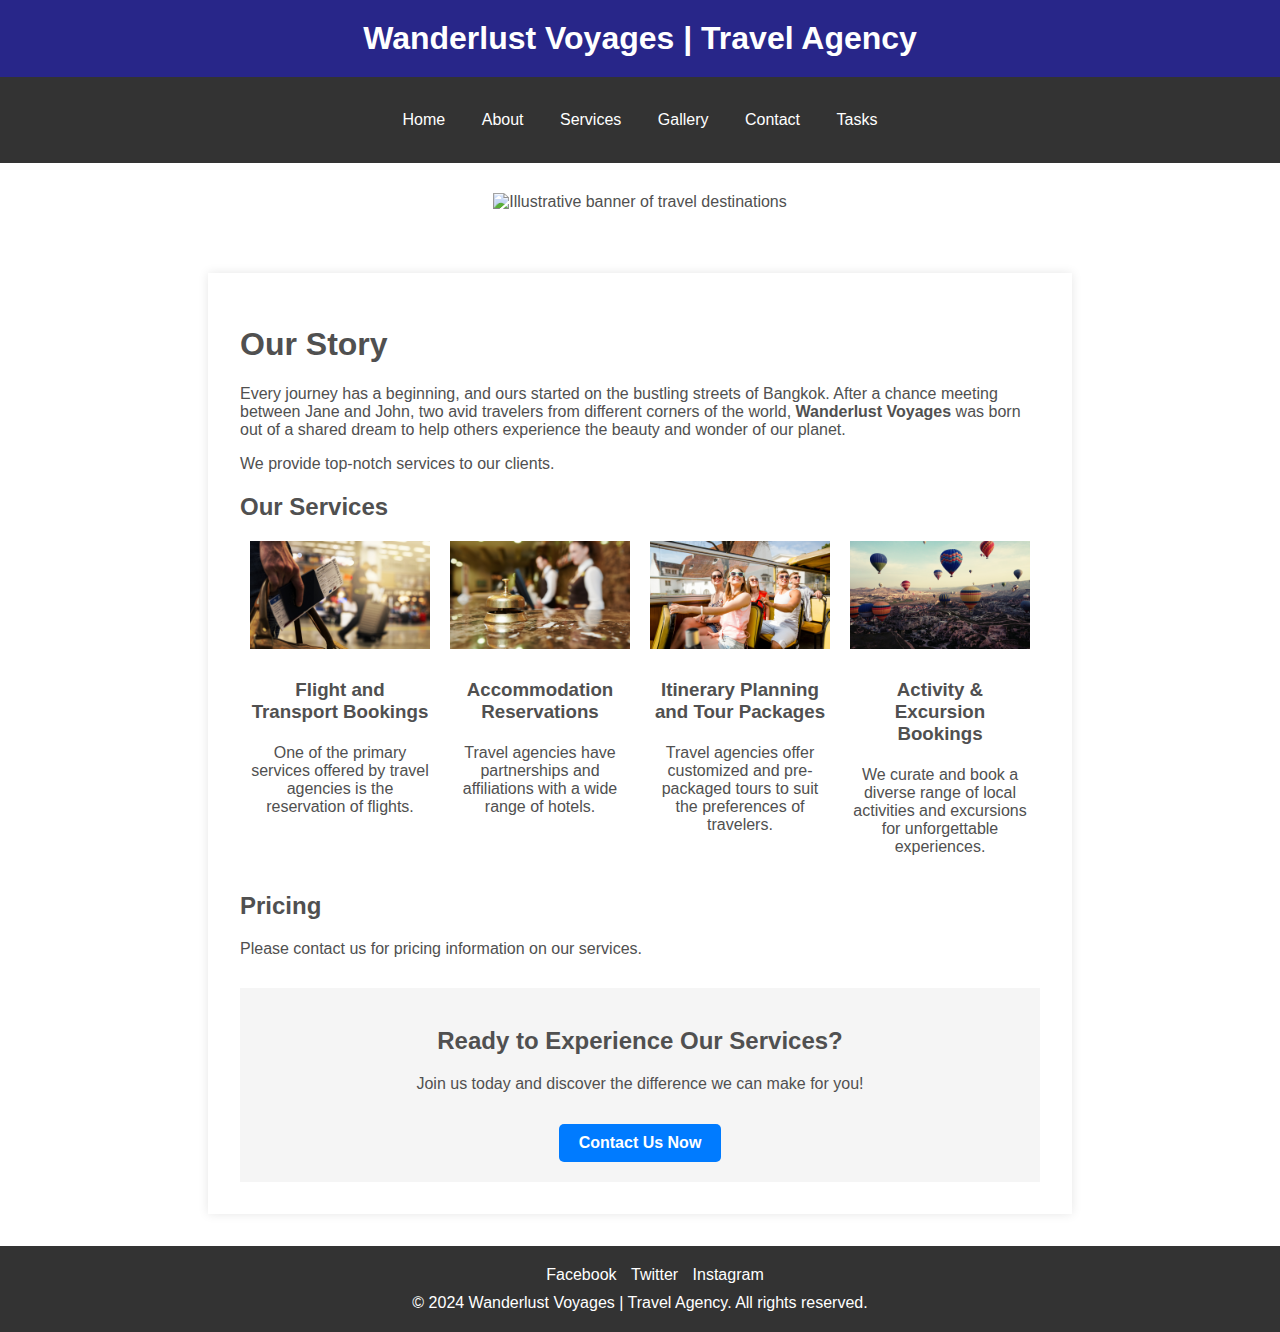
==== week2/index.html @ 0ded7114 "Added files to week2" ====
<!DOCTYPE html>
<html lang="en">
<head>
  <meta charset="UTF-8">
  <meta name="viewport" content="width=device-width, initial-scale=1.0">
  <title>Wanderlust Voyages | Travel Agency</title>
  <link rel="stylesheet" href="style.css">
</head>

<body>
  <!-- Main Container -->
  <div>

    <!-- Header Section -->
    <header>
      <h1 class="headeraH1">Wanderlust Voyages | Travel Agency</h1>
    </header>

    <!-- Navigation Section -->
    <nav>
      <ul>
        <li><a href="index.html">Home</a></li>
        <li><a href="about.html">About</a></li>
        <li><a href="services.html">Services</a></li>
        <li><a href="gallery.html">Gallery</a></li>
        <li><a href="contact.html">Contact</a></li>
        <li><a href="tasks.html">Tasks</a></li>
    </ul>
    </nav>

    <!-- Banner Section -->
    <section class="banner-container">
      <img src="images/travel banner.svg" alt="Illustrative banner of travel destinations" class="centered-banner">
    </section>

    <!-- Main Content Section -->
    <main class="services">

      <!-- About Us -->
      <section>
        <h1>Our Story</h1>
        <p>
          Every journey has a beginning, and ours started on the bustling streets of Bangkok. 
          After a chance meeting between Jane and John, two avid travelers from different corners of the world, 
          <b>Wanderlust Voyages</b> was born out of a shared dream to help others experience the beauty and wonder of our planet.
        </p>
        <p>We provide top-notch services to our clients.</p>
      </section>

      <!-- Our Services -->
      <section>
        <h2>Our Services</h2>
        <div class="services-container">

          <div class="service-column">
            <img src="images/Flights.png" alt="Illustration representing flight bookings">
            <h3>Flight and Transport Bookings</h3>
            <p>One of the primary services offered by travel agencies is the reservation of flights.</p>
          </div>

          <div class="service-column">
            <img src="images/ladies facial.png" alt="Illustration of a hotel">
            <h3>Accommodation Reservations</h3>
            <p>Travel agencies have partnerships and affiliations with a wide range of hotels.</p>
          </div>

          <div class="service-column">
            <img src="images/tour packages.png" alt="Illustration representing tour packages">
            <h3>Itinerary Planning and Tour Packages</h3>
            <p>Travel agencies offer customized and pre-packaged tours to suit the preferences of travelers.</p>
          </div>

          <div class="service-column">
            <img src="images/reservation.png" alt="Illustration representing activities and excursions">
            <h3>Activity & Excursion Bookings</h3>
            <p>We curate and book a diverse range of local activities and excursions for unforgettable experiences.</p>
          </div>

        </div>
      </section>

      <!-- Pricing Section -->
      <section>
        <h2>Pricing</h2>
        <p>Please contact us for pricing information on our services.</p>
      </section>

      <!-- Call to Action -->
      <section class="cta-container">
        <h2>Ready to Experience Our Services?</h2>
        <p>Join us today and discover the difference we can make for you!</p>
        <a href="contact.html" class="cta-button">Contact Us Now</a>
      </section>

    </main>

    <!-- Footer Section -->
    <footer>
      <ul>
        <li><a href="https://www.facebook.com/">Facebook</a></li>
        <li><a href="https://twitter.com/">Twitter</a></li>
        <li><a href="https://www.instagram.com/">Instagram</a></li>
      </ul>
      <p>&copy; 2024 Wanderlust Voyages | Travel Agency. All rights reserved.</p>
    </footer>
  </div>
</body>
</html>
---- week2/style.css ----
/* Reset Styles */
body {
    margin: 0;
    padding: 0;
    font-family: Arial, sans-serif;
    color: #505050;
}

/* Header Styles */
header {
    background-color: #282689;
    color: #fff;
    text-align: center;
    padding: 20px;
}

.headeraH1 {
    margin: 0;
}

.banner {
    width: 100%;
    overflow: hidden;
}

.banner img {
    width: 100%;
    height: auto;
    display: block;
}


/* Navigation Styles */
nav ul {
    background-color: #333;
    color: #fff;
    text-align: center;
    list-style-type: none;
    margin: 0;
    padding: 20px;
}

nav li {
    display: inline-block;
}

nav a {
    display: block;
    color: #fff;
    text-align: center;
    padding: 14px 16px;
    text-decoration: none;
    transition: background-color 0.3s;  /* Smooth transition for hover effect */
}

nav a:hover {
    background-color: #505050;  /* Darker shade for hover */
}

/* Banner Styles */
.banner-container {
    display: flex;
    justify-content: center;
    align-items: center;
    height: auto;
    width: 100%;
    overflow: hidden;
}

.centered-banner {
    padding: 30px;
    max-width: 80%;
    height: auto;
}

/* Main Content Styles */
main {
    max-width: 800px;
    margin: 0 auto;
    padding: 20px;
}

.services {
    margin: 2rem auto;
    padding: 2rem;
    background-color: #fff;
    box-shadow: 0 0 10px rgba(0,0,0,0.1);
}

main h3 {
    margin-top: 20px;
}

/* Service Columns */
.services-container {
    display: flex;
    justify-content: center;
    flex-wrap: wrap;
    gap: 20px;
}

.service-column {
    flex-basis: calc(25% - 20px);
    max-width: calc(25% - 20px);
    display: flex;
    flex-direction: column;
    align-items: center;
    text-align: center;
}

.service-column img {
    width: 180px;
    height: auto;
    margin-bottom: 10px;
}

.service-column h3 {
    margin-bottom: 5px;
}

/* Media Queries for Responsiveness */
@media (max-width: 800px) {
    .service-column {
        flex-basis: calc(50% - 20px);
        max-width: calc(50% - 20px);
    }
}

@media (max-width: 700px) {
    .service-column {
        flex-basis: 100%;
        max-width: 100%;
    }
}

/* Call to Action Styles */
.cta-container {
    text-align: center;
    padding: 20px;
    background-color: #f5f5f5;
    margin-top: 30px;
}

.cta-button {
    display: inline-block;
    padding: 10px 20px;
    background-color: #007BFF;
    color: #ffffff;
    text-decoration: none;
    border-radius: 5px;
    font-weight: bold;
    margin-top: 15px;
    transition: background-color 0.3s;
}

.cta-button:hover {
    background-color: #0056b3;
}

/* Footer Styles */
footer {
    background-color: #333;
    color: #fff;
    text-align: center;
    padding: 20px;
}

footer ul {
    margin: 0;
}

footer li {
    display: inline-block;
    margin-right: 10px;
}

footer a {
    color: #fff;
    text-decoration: none;
    transition: color 0.3s;  /* Smooth transition for hover effect */
}

footer a:hover {
    color: #b3b3b3;  /* Lighter color on hover */
}

footer p {
    margin: 10px 0 0;
}
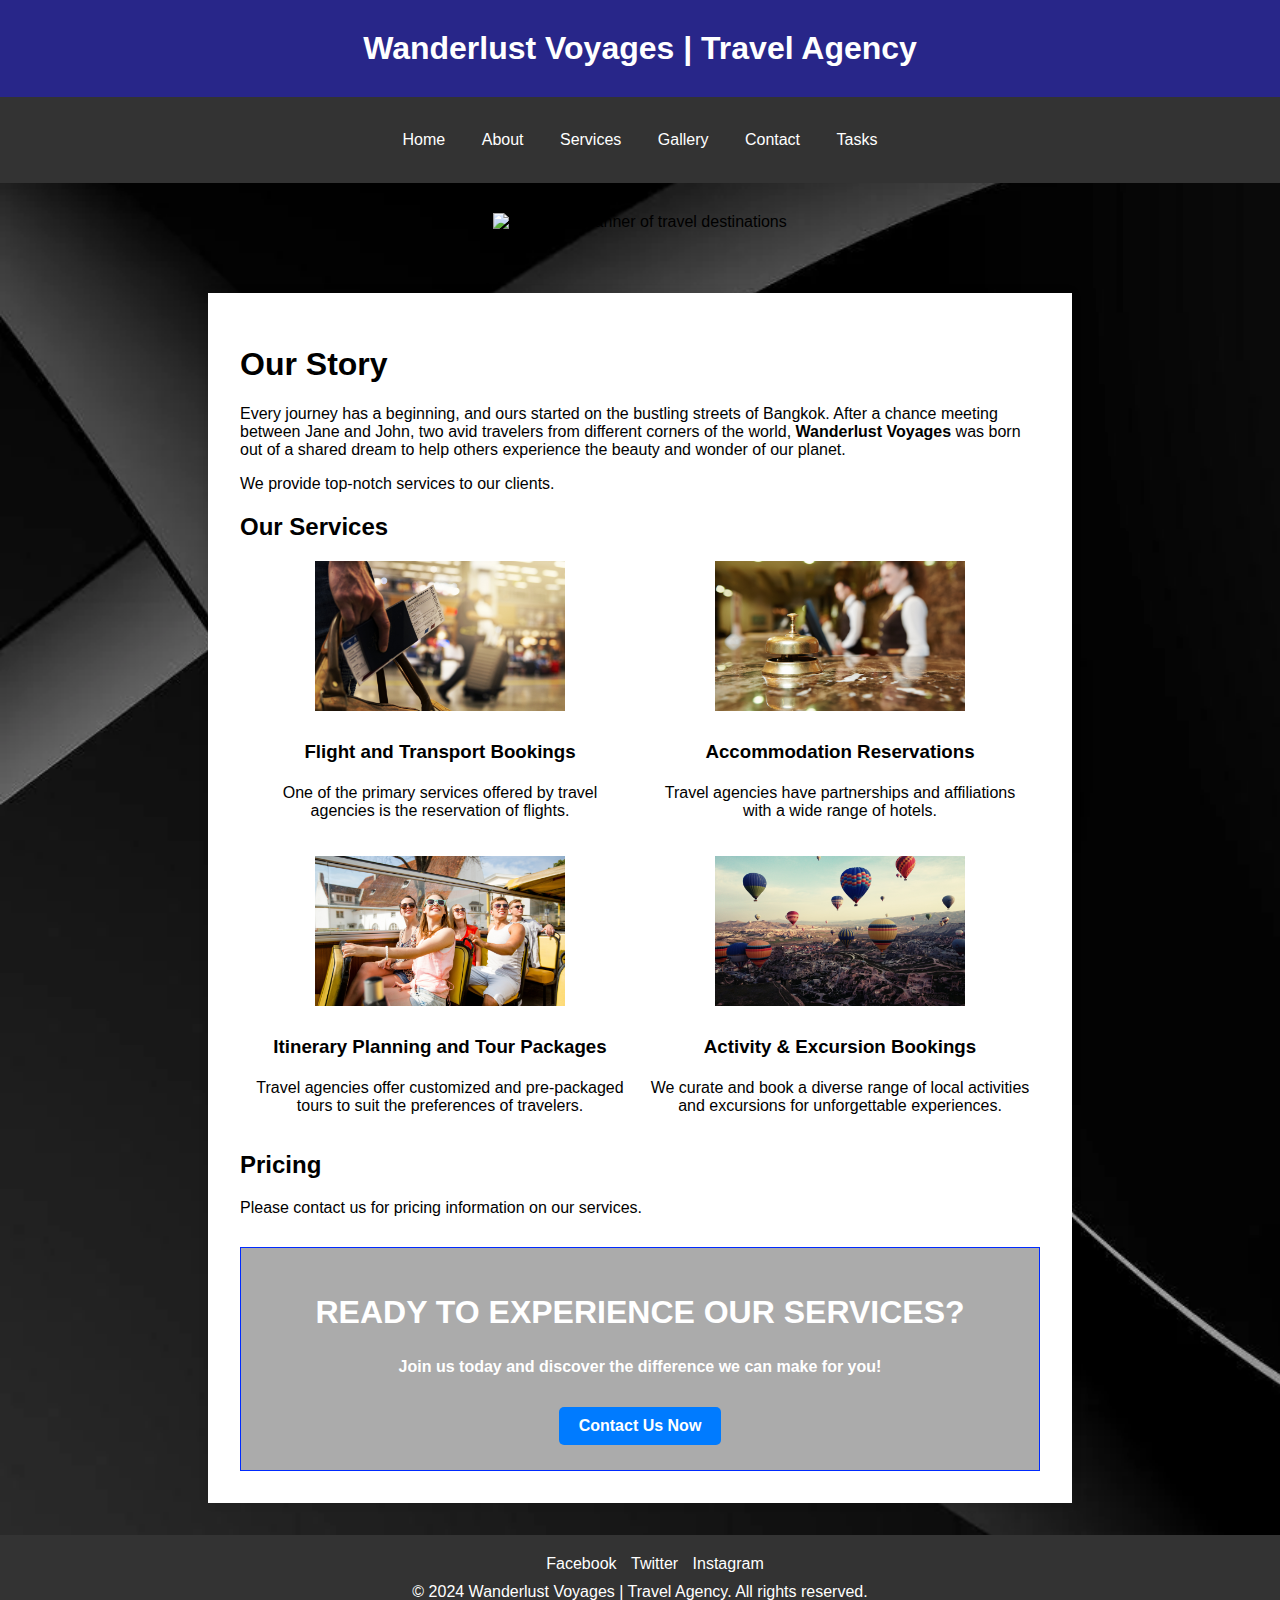
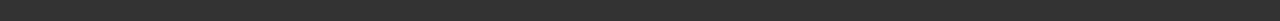
==== commit 2a9ccae7: "Updated bg image and index.html" ====
--- a/week2/index.html
+++ b/week2/index.html
@@ -13,7 +13,7 @@
 
     <!-- Header Section -->
     <header>
-      <h1 class="headeraH1">Wanderlust Voyages | Travel Agency</h1>
+      <h1 class="headerH1">Wanderlust Voyages | Travel Agency</h1>
     </header>
 
     <!-- Navigation Section -->
@@ -25,7 +25,7 @@
         <li><a href="gallery.html">Gallery</a></li>
         <li><a href="contact.html">Contact</a></li>
         <li><a href="tasks.html">Tasks</a></li>
-    </ul>
+      </ul>
     </nav>
 
     <!-- Banner Section -->
@@ -87,7 +87,7 @@
 
       <!-- Call to Action -->
       <section class="cta-container">
-        <h2>Ready to Experience Our Services?</h2>
+        <h2 class="cta-header1">READY TO EXPERIENCE OUR SERVICES?</h2>
         <p>Join us today and discover the difference we can make for you!</p>
         <a href="contact.html" class="cta-button">Contact Us Now</a>
       </section>
--- a/week2/style.css
+++ b/week2/style.css
@@ -3,7 +3,8 @@
     margin: 0;
     padding: 0;
     font-family: Arial, sans-serif;
-    color: #505050;
+    background-image: url("images/backgroundimages.webp");
+    background-size: cover;
 }
 
 /* Header Styles */
@@ -11,10 +12,12 @@
     background-color: #282689;
     color: #fff;
     text-align: center;
-    padding: 20px;
-}
-
-.headeraH1 {
+    padding: 30px;
+    position: sticky;
+    top: 0;
+}
+
+.headerH1 {
     margin: 0;
 }
 
@@ -28,7 +31,6 @@
     height: auto;
     display: block;
 }
-
 
 /* Navigation Styles */
 nav ul {
@@ -100,8 +102,8 @@
 }
 
 .service-column {
-    flex-basis: calc(25% - 20px);
-    max-width: calc(25% - 20px);
+    flex-basis: calc(50% - 20px);
+    max-width: calc(50% - 20px);
     display: flex;
     flex-direction: column;
     align-items: center;
@@ -109,7 +111,7 @@
 }
 
 .service-column img {
-    width: 180px;
+    width: 250px;
     height: auto;
     margin-bottom: 10px;
 }
@@ -137,8 +139,15 @@
 .cta-container {
     text-align: center;
     padding: 20px;
-    background-color: #f5f5f5;
+    background-color: #ababab;
     margin-top: 30px;
+    border: 1px solid rgb(0, 42, 255);
+    padding-bottom: 25px;
+}
+
+.cta-header1{
+    font-size: 2rem;
+    color: white;
 }
 
 .cta-button {
@@ -154,7 +163,14 @@
 }
 
 .cta-button:hover {
-    background-color: #0056b3;
+    background-color: #282689;
+    box-shadow: 0 12px 16px 0 rgba(0,0,0,0.24), 0 17px 50px 0 rgba(0,0,0,0.19);
+}
+
+.cta-container p {
+    font-weight: bold;
+    font-size: 1rem;
+    color: white;
 }
 
 /* Footer Styles */
